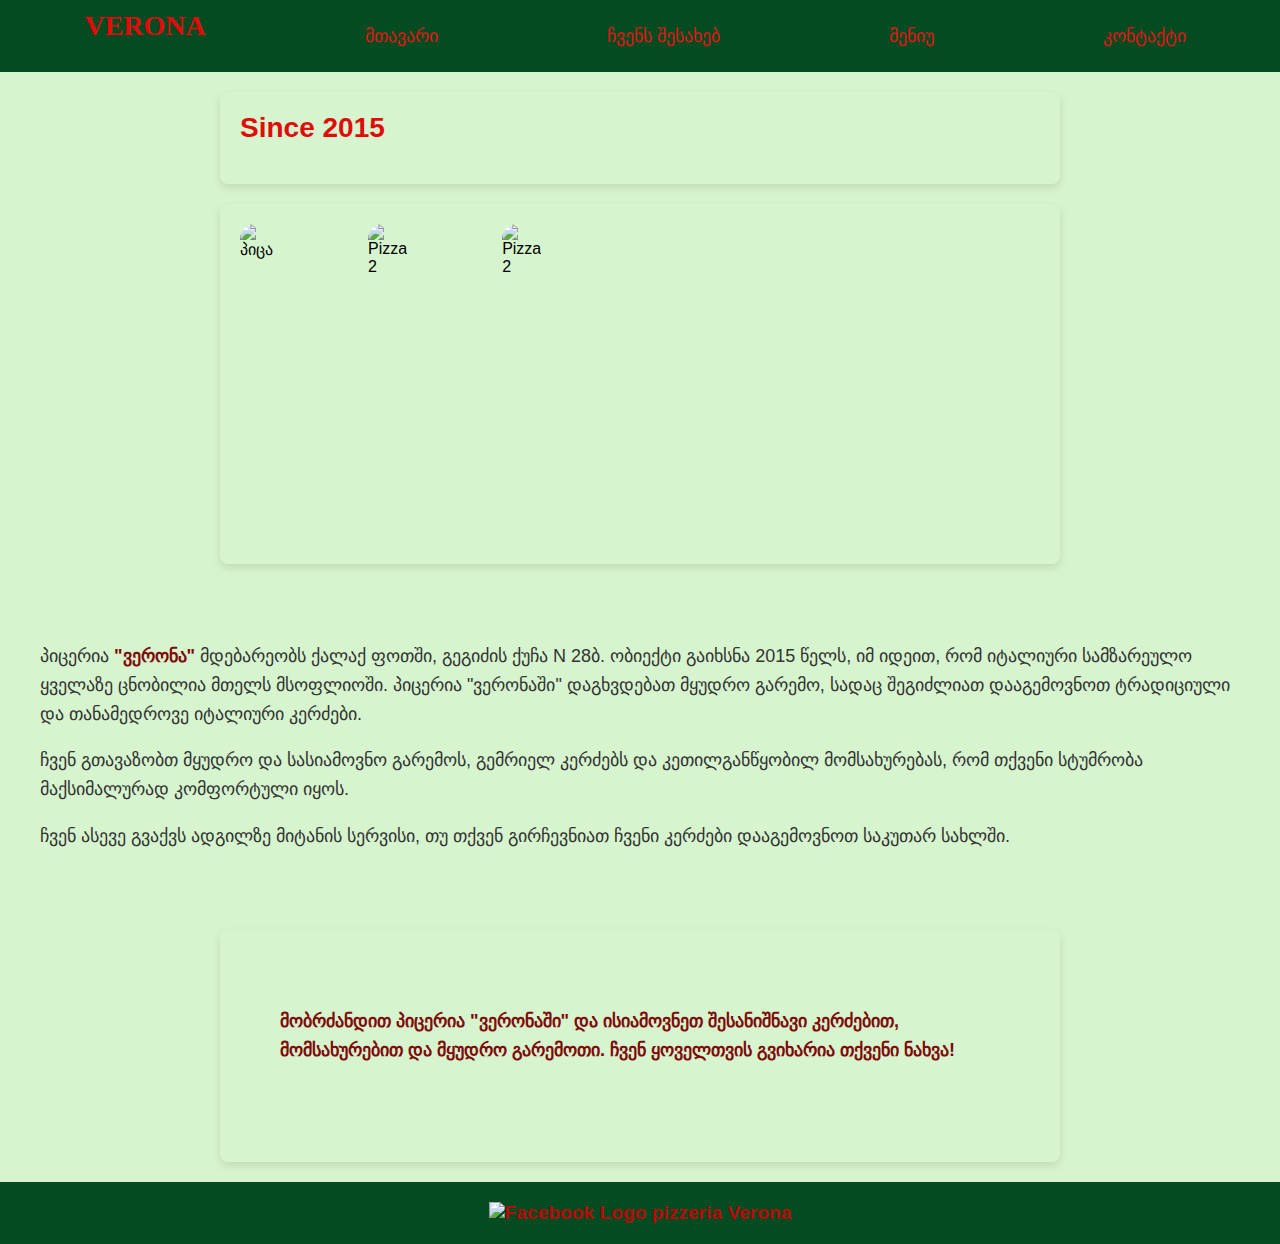
==== chvensshesaxeb.html @ 1685971e "chvensshesaxeb page" ====
<!DOCTYPE html> 
<html lang="en">
<head>
    <meta charset="UTF-8">
    <meta name="viewport" content="width=device-width, initial-scale=1.0">
   
    <title>VERONA Website</title>
    <link rel="stylesheet" href="chvensshesaxeb.css">
</head>
<body>

    <div class="navbar">
        <div class="logo">VERONA</div>
       <a href="index.html"> მთავარი</a>
       <a href="chvensshesaxeb.html">ჩვენს შესახებ</a>
       <a href="menu.html">მენიუ</a>
       <a href="contact.html">კონტაქტი</a>
    </div>

    <div class="container">
        <div class="logo">
            <span>Since 2015</span>
        </div>
    </div>

    <div class="container">
      
        <div class="image">
            <img src="https://i.pinimg.com/736x/e7/7b/60/e77b60040cb62e70cfd6c89a581d5903.jpg" alt="პიცა">
            <img src="https://i.pinimg.com/736x/58/66/4a/58664aab0f11fd8e5ef326165ef1ea4a.jpg" alt="Pizza 2">
            <img src="https://i.pinimg.com/736x/3c/73/e2/3c73e2f447888c9dbcdf41d0bf43c539.jpg" alt="Pizza 2">
        </div>
    </div> 
    <div class="text">
            <p>
               პიცერია <b>"ვერონა"</b> მდებარეობს ქალაქ ფოთში, გეგიძის ქუჩა N 28ბ. ობიექტი გაიხსნა 2015 წელს, 
               იმ იდეით, რომ იტალიური სამზარეულო ყველაზე ცნობილია მთელს მსოფლიოში.
               პიცერია "ვერონაში" დაგხვდებათ მყუდრო გარემო, სადაც შეგიძლიათ დააგემოვნოთ ტრადიციული და 
               თანამედროვე იტალიური კერძები.
            </p>
            <p>
                ჩვენ გთავაზობთ მყუდრო და სასიამოვნო გარემოს, გემრიელ კერძებს და კეთილგანწყობილ მომსახურებას, რომ თქვენი სტუმრობა მაქსიმალურად 
                კომფორტული იყოს. 
             </p>
             <p>
                 ჩვენ ასევე გვაქვს ადგილზე მიტანის სერვისი, თუ თქვენ გირჩევნიათ ჩვენი კერძები დააგემოვნოთ საკუთარ სახლში.
             </p>
            </div>
       

    <div class="container">
        <div class="text">
            <p>
               <b>მობრძანდით პიცერია "ვერონაში" და ისიამოვნეთ შესანიშნავი კერძებით, მომსახურებით და მყუდრო გარემოთი. 
                ჩვენ ყოველთვის გვიხარია თქვენი ნახვა!</b>
            </p>
        </div>
    </div>
    <footer class="footer">
        <a href="https://www.facebook.com/p/Pizzeria-Verona%E1%83%9E%E1%83%98%E1%83%AA%E1%83%94%E1%83%A0%E1%83%98%E1%83%90-%E1%83%95%E1%83%94%E1%83%A0%E1%83%9D%E1%83%9C%E1%83%90-100066999090975/?locale=ka_GE" target="_blank" class="social-link">
          <img src="https://upload.wikimedia.org/wikipedia/commons/5/51/Facebook_f_logo_%282019%29.svg" alt="Facebook Logo" class="social-icon">
          pizzeria Verona
        </a>
      </footer>
    
</body>
</html>
---- chvensshesaxeb.css ----
body {
    font-family: Arial, sans-serif;
    margin: 0;
    padding: 0;
    background-color: #d6f4ce;
}

.navbar {
    background-color: #034b20;
    color: rgb(226, 21, 21);
    padding: 10px;
    display: -webkit-box;
    display: -ms-flexbox;
    display: flex;
    -ms-flex-pack: distribute;
        justify-content: space-around;
    -webkit-box-align: center;
        -ms-flex-align: center;
            align-items: center;
}

.navbar a {
    color: rgb(226, 21, 21);
    text-decoration: none; /* Remove default underline */
    padding: 10px;
    font-size: 18px; /* Consistent font size for links */
}


.navbar div:hover {
    text-decoration: underline; 
}

.logo {
    font-size: 28px;
    font-weight: bold;
    font-family: 'Comic Sans MS', cursive;
}
.container {
    max-width: 800px;
    margin: 20px auto;
    padding: 20px;
    
    -webkit-box-shadow: 0 4px 8px rgba(0, 0, 0, 0.1);
    
            box-shadow: 0 4px 8px rgba(0, 0, 0, 0.1);
    border-radius: 8px;
}

.logo {
    text-align: left;
    font-size: 28px;
    font-weight: bold;
    color: #e00c0c;
    margin-bottom: 20px;
}

.logo span {
    font-family: 'Comic Sans MS', sans-serif;
}

.text {
    font-size: 18px;
    line-height: 1.6;
    color: #333;
    margin-bottom: 20px;
    padding: 40px;
}

.text b {
    color: #7f0a0a;
}

.image {
    
   
    height: 300px;
    width: 200px;
    display: -webkit-box;
    display: -ms-flexbox;
    display: flex; /* Aligns images horizontally */
    gap: 95px; /* Adds space between the images */
    -webkit-box-pack: justify;
        -ms-flex-pack: justify;
            justify-content: space-between; /* Ensures they are spaced apart */
    
    margin-bottom: 20px;
}
.image img:hover {
    -webkit-transform: scale(1.05);
        -ms-transform: scale(1.05);
            transform: scale(1.05);
    -webkit-transition: -webkit-transform 0.3s;
    transition: -webkit-transform 0.3s;
    -o-transition: transform 0.3s;
    transition: transform 0.3s;
    transition: transform 0.3s, -webkit-transform 0.3s;
}

.image img {
    max-width:300px;
    width: 100%; 
   border-radius: 15px;
   
}
.footer {
    background-color: #034b20; 
    text-align: center;
    padding: 20px ;
  }
  
  .social-link {
    text-decoration: none;
    color: rgb(186, 8, 8); 
    font-size: 1.2rem;
    font-weight: bold;
   
    gap: 10px; 
  }
  
  .social-icon {
    width: 24px;
    height: 24px;
  }

/* Phones */
@media (max-width: 576px) {
    .navbar {
        -webkit-box-orient: vertical;
        -webkit-box-direction: normal;
            -ms-flex-direction: column;
                flex-direction: column; /* Stack links vertically */
        -webkit-box-align: center;
            -ms-flex-align: center;
                align-items: center;
    }

    .navbar a {
        font-size: 16px; /* Smaller font for links */
        padding: 8px;
    }

    .container {
        padding: 10px; 
    }

    .text {
        font-size: 16px; 
        padding: 20px;
    }

    .image {
        gap: 20px; /* Reduce spacing between images */
       }
    .image img {
        max-width: 150px; /* Smaller image size for tablets */
    }
}

/* Tablets */
@media (min-width: 577px) and (max-width: 768px) {
    .navbar {
        -webkit-box-orient: horizontal;
        -webkit-box-direction: normal;
            -ms-flex-direction: row;
                flex-direction: row;
        -webkit-box-pack: justify;
            -ms-flex-pack: justify;
                justify-content: space-between;
    }

    .text {
        font-size: 17px;
        padding: 30px;
    }

    .image {
        gap: 20px; /* Reduce spacing between images */
       
    }

    .image img {
        max-width: 250px; /* Smaller image size for tablets */
    }
}

/* Desktops */
@media (min-width: 769px) {
    .navbar {
        -ms-flex-pack: distribute;
            justify-content: space-around;
    }

    .image img {
        max-width: 300px; /* Default image size */
    }

    .text {
        font-size: 18px;
        padding: 40px; /* Default padding */
    }
}
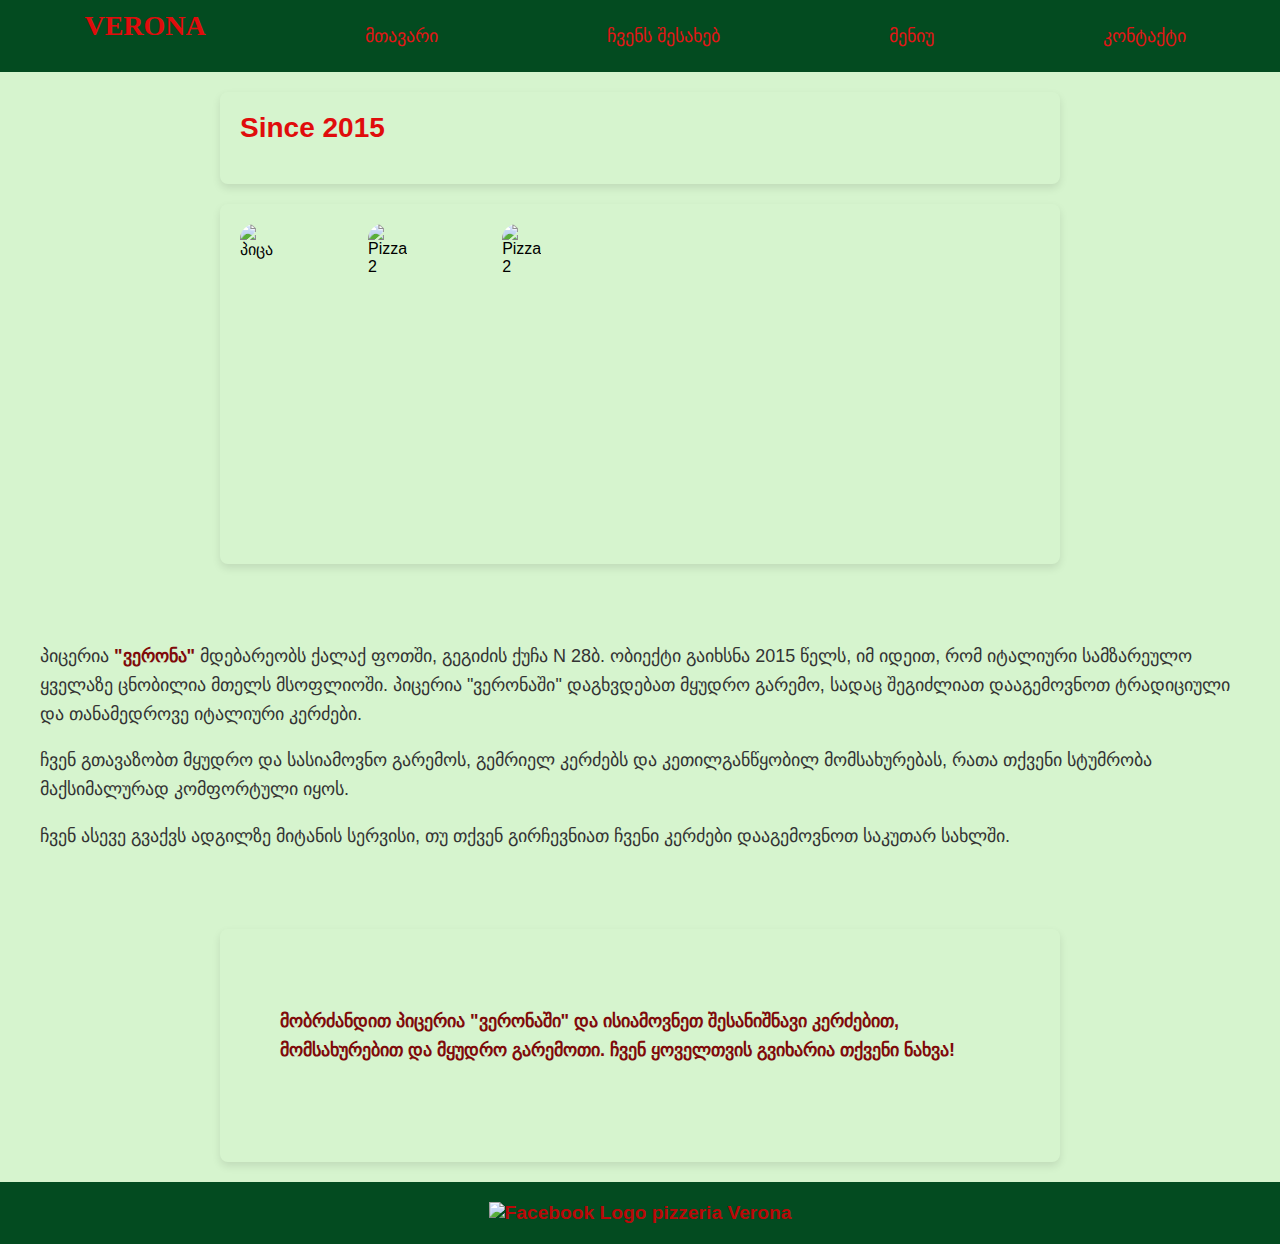
==== commit fc6d4f65: "changed logo" ====
--- a/chvensshesaxeb.html
+++ b/chvensshesaxeb.html
@@ -39,7 +39,7 @@
                თანამედროვე იტალიური კერძები.
             </p>
             <p>
-                ჩვენ გთავაზობთ მყუდრო და სასიამოვნო გარემოს, გემრიელ კერძებს და კეთილგანწყობილ მომსახურებას, რომ თქვენი სტუმრობა მაქსიმალურად 
+                ჩვენ გთავაზობთ მყუდრო და სასიამოვნო გარემოს, გემრიელ კერძებს და კეთილგანწყობილ მომსახურებას, რათა თქვენი სტუმრობა მაქსიმალურად 
                 კომფორტული იყოს. 
              </p>
              <p>
--- a/chvensshesaxeb.css
+++ b/chvensshesaxeb.css
@@ -124,7 +124,7 @@
   }
 
 /* Phones */
-@media (max-width: 576px) {
+@media (max-width: 500px) {
     .navbar {
         -webkit-box-orient: vertical;
         -webkit-box-direction: normal;
@@ -142,6 +142,7 @@
 
     .container {
         padding: 10px; 
+        max-height: 250px;
     }
 
     .text {
@@ -150,15 +151,16 @@
     }
 
     .image {
-        gap: 20px; /* Reduce spacing between images */
+        gap: 15px; /* Reduce spacing between images */
        }
     .image img {
-        max-width: 150px; /* Smaller image size for tablets */
+        max-width: 130px; /* Smaller image size for tablets */
+        max-height: 230px;
     }
 }
 
 /* Tablets */
-@media (min-width: 577px) and (max-width: 768px) {
+@media (min-width: 500px) and (max-width: 768px) {
     .navbar {
         -webkit-box-orient: horizontal;
         -webkit-box-direction: normal;
@@ -180,7 +182,7 @@
     }
 
     .image img {
-        max-width: 250px; /* Smaller image size for tablets */
+        max-width: 190px; /* Smaller image size for tablets */
     }
 }
 
